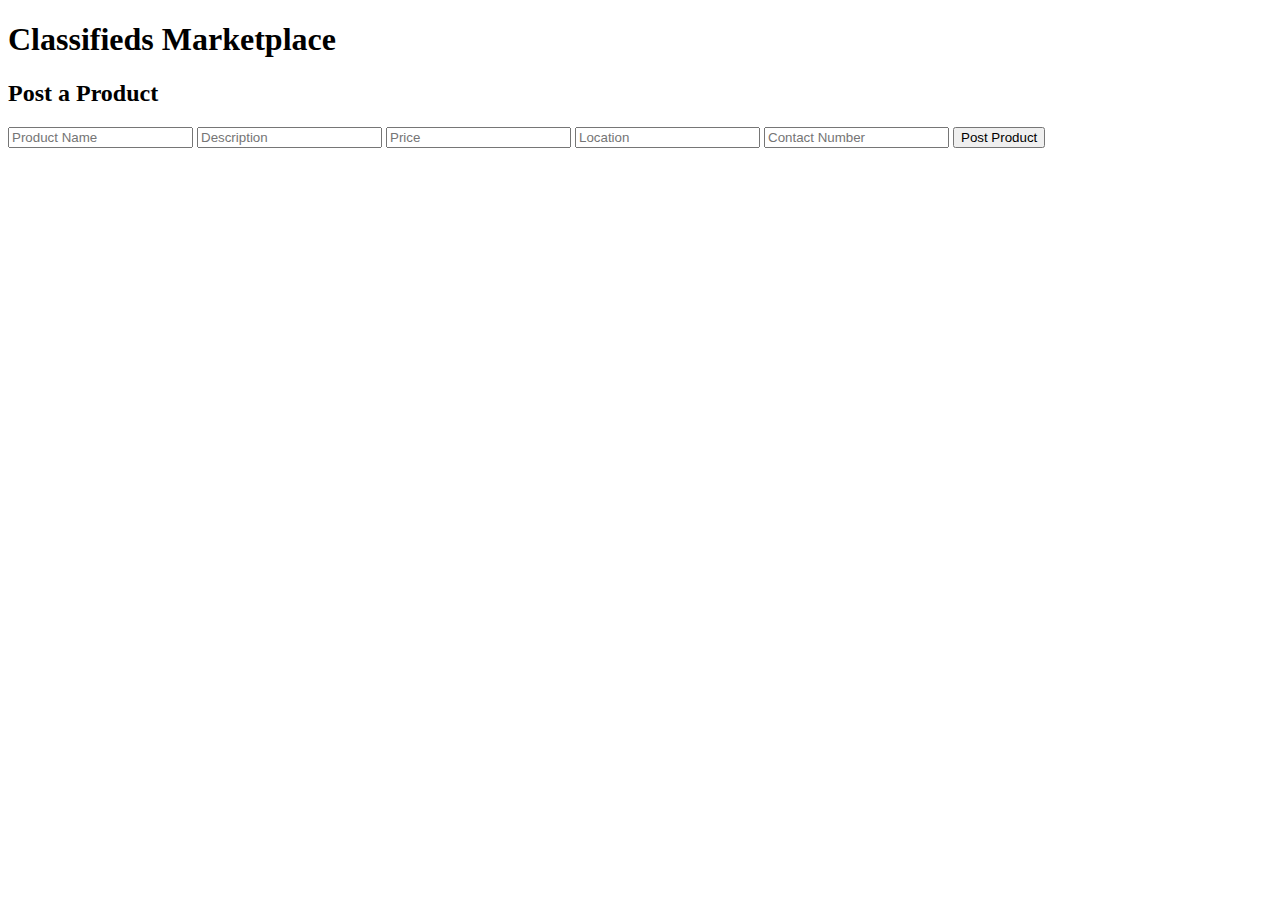
==== classifieds web application/index.html @ 9fd664ca "Create index.html" ====
<!DOCTYPE html>
<html lang="en">
<head>
    <meta charset="UTF-8">
    <meta name="viewport" content="width=device-width, initial-scale=1.0">
    <link rel="stylesheet" href="styles.css">
    <title>Classifieds Web Application</title>
</head>
<body>
    <header>
        <h1>Classifieds Marketplace</h1>
    </header>

    <form id="postForm">
        <h2>Post a Product</h2>
        <input type="text" name="productName" placeholder="Product Name" required>
        <input type="text" name="description" placeholder="Description" required>
        <input type="number" name="price" placeholder="Price" required>
        <input type="text" name="location" placeholder="Location" required>
        <input type="text" name="mobile" placeholder="Contact Number" required>
        <button type="submit">Post Product</button>
    </form>

    <ul id="productList"></ul>

    <div id="order-summary" style="display: none;">
        <h2>Order Summary</h2>
        <div id="summary-details"></div>
    </div>

    <script src="script.js"></script>
</body>
</html>
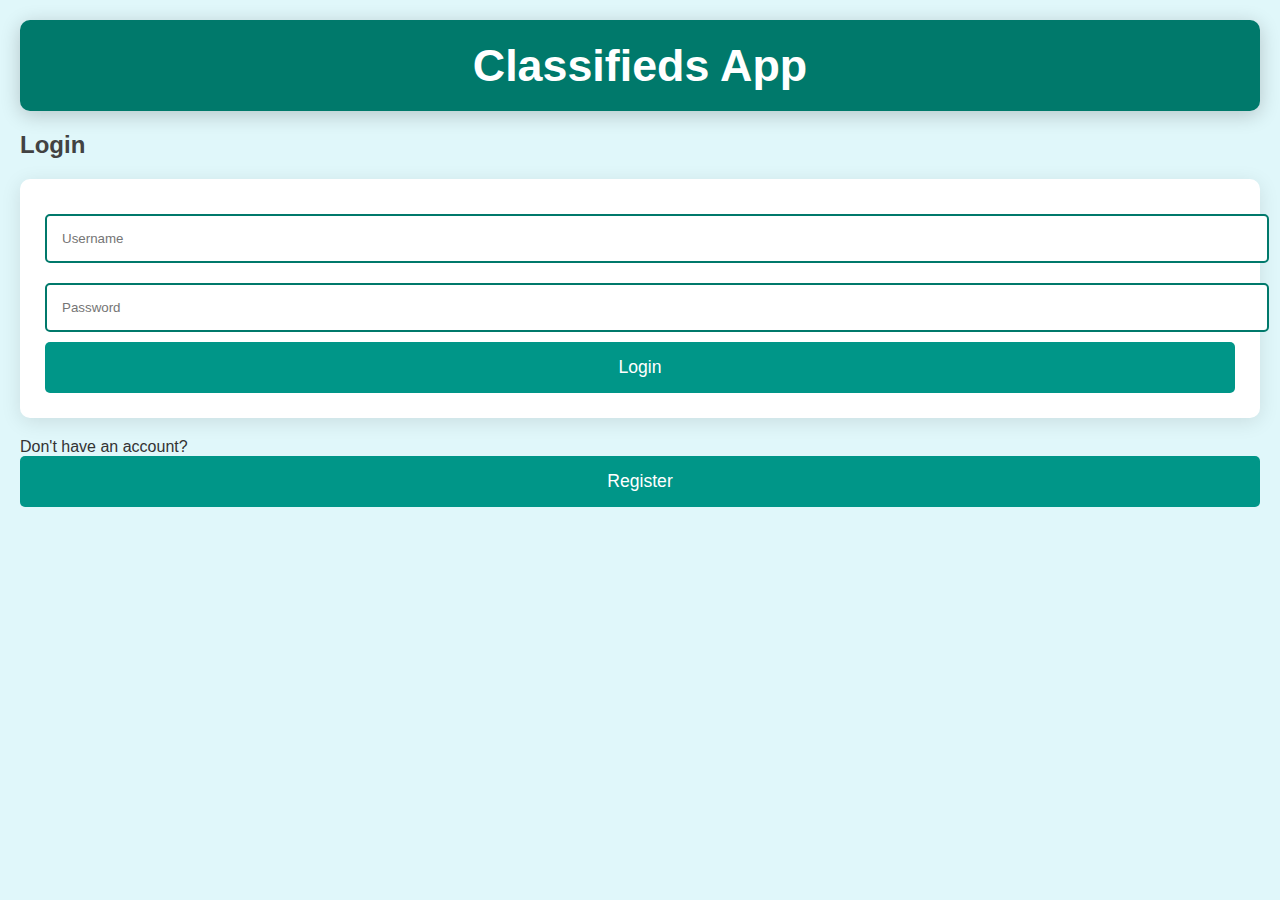
==== commit 4c441794: "Update index.html" ====
--- a/classifieds web application/index.html
+++ b/classifieds web application/index.html
@@ -3,31 +3,61 @@
 <head>
     <meta charset="UTF-8">
     <meta name="viewport" content="width=device-width, initial-scale=1.0">
+    <title>Classifieds App</title>
     <link rel="stylesheet" href="styles.css">
-    <title>Classifieds Web Application</title>
 </head>
 <body>
     <header>
-        <h1>Classifieds Marketplace</h1>
+        <h1>Classifieds App</h1>
+        <div id="user-info"></div>
+        <button id="logout-btn" style="display:none;">Logout</button>
     </header>
+    <main>
+        <section id="auth-section">
+            <h2>Login</h2>
+            <form id="login-form">
+                <input type="text" id="username" placeholder="Username" required>
+                <input type="password" id="password" placeholder="Password" required>
+                <button type="submit">Login</button>
+            </form>
+            <p>Don't have an account? <button id="register-btn">Register</button></p>
+        </section>
 
-    <form id="postForm">
-        <h2>Post a Product</h2>
-        <input type="text" name="productName" placeholder="Product Name" required>
-        <input type="text" name="description" placeholder="Description" required>
-        <input type="number" name="price" placeholder="Price" required>
-        <input type="text" name="location" placeholder="Location" required>
-        <input type="text" name="mobile" placeholder="Contact Number" required>
-        <button type="submit">Post Product</button>
+        <section id="register-section" style="display:none;">
+            <h2>Register</h2>
+            <form id="register-form">
+                <input type="text" id="new-username" placeholder="Username" required>
+                <input type="password" id="new-password" placeholder="Password" required>
+                <button type="submit">Register</button>
+            </form>
+            <p>Already have an account? <button id="back-to-login-btn">Back to Login</button></p>
+        </section>
+
+        <section id="ad-form" style="display:none;">
+    <h2>Post an Ad</h2>
+    <form id="form">
+        <input type="text" id="title" placeholder="Ad Title" required>
+        <input type="text" id="description" placeholder="Description" required>
+        <input type="text" id="price" placeholder="Price" required>
+        <input type="file" id="image" accept="image/*" required>
+        <input type="text" id="location" placeholder="Your Location" required>
+        <input type="text" id="mobile" placeholder="Your Mobile Number" required>
+        <button type="submit">Submit Ad</button>
     </form>
+</section>
 
-    <ul id="productList"></ul>
 
-    <div id="order-summary" style="display: none;">
-        <h2>Order Summary</h2>
-        <div id="summary-details"></div>
-    </div>
+        <section id="ads" style="display:none;">
+            <h2>Available Ads</h2>
+            <ul id="ad-list"></ul>
+        </section>
 
+        <section id="order-summary" style="display:none;">
+            <h2>Order Summary</h2>
+            <div id="summary-details"></div>
+            <button id="close-summary-btn">Close Summary</button>
+        </section>
+    </main>
     <script src="script.js"></script>
 </body>
 </html>
--- a/classifieds web application/styles.css
+++ b/classifieds web application/styles.css
@@ -0,0 +1,92 @@
+body {
+    font-family: 'Arial', sans-serif;
+    margin: 0;
+    padding: 20px;
+    background: #e0f7fa; /* Light teal background */
+    color: #333;
+}
+
+header {
+    background: #00796b; /* Deep teal */
+    color: #ffffff;
+    padding: 20px 0;
+    text-align: center;
+    border-radius: 10px;
+    box-shadow: 0 4px 20px rgba(0, 0, 0, 0.2);
+}
+
+h1 {
+    margin: 0;
+    font-size: 2.8em;
+}
+
+h2 {
+    color: #424242;
+}
+
+form {
+    background: #ffffff; /* White background */
+    padding: 25px;
+    border-radius: 10px;
+    box-shadow: 0 4px 20px rgba(0, 0, 0, 0.1);
+    margin-bottom: 20px;
+}
+
+input {
+    width: 100%;
+    padding: 15px;
+    margin: 10px 0;
+    border: 2px solid #00796b; /* Deep teal */
+    border-radius: 5px;
+    transition: border 0.3s, box-shadow 0.3s;
+}
+
+input:focus {
+    border-color: #26a69a; /* Bright teal */
+    box-shadow: 0 0 5px rgba(38, 166, 154, 0.5);
+    outline: none;
+}
+
+button {
+    padding: 15px;
+    background: #009688; /* Bright teal */
+    color: #ffffff;
+    border: none;
+    border-radius: 5px;
+    cursor: pointer;
+    font-size: 1.1em;
+    transition: background 0.3s, transform 0.2s;
+    width: 100%;
+}
+
+button:hover {
+    background: #00796b; /* Darker teal */
+    transform: translateY(-2px);
+}
+
+ul {
+    list-style-type: none;
+    padding: 0;
+}
+
+li {
+    background: #ffffff; /* White background */
+    padding: 20px;
+    margin: 15px 0;
+    border-radius: 10px;
+    box-shadow: 0 4px 10px rgba(0, 0, 0, 0.1);
+    transition: transform 0.3s;
+}
+
+li:hover {
+    transform: scale(1.02);
+}
+
+#order-summary {
+    background: #ffffff; /* White background */
+    padding: 20px;
+    border: 1px solid #ccc;
+    border-radius: 10px;
+    box-shadow: 0 4px 20px rgba(0, 0, 0, 0.1);
+    margin-top: 20px;
+}
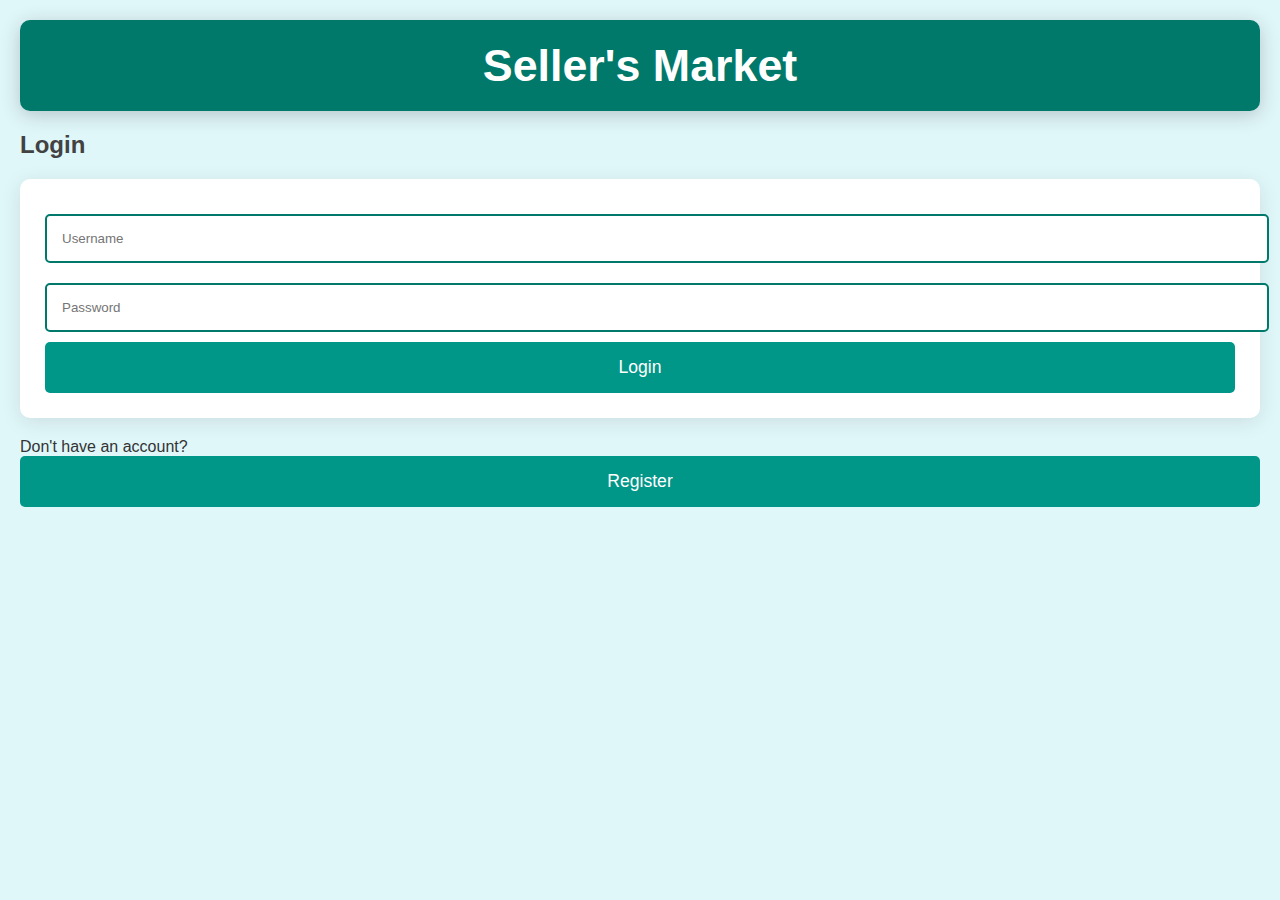
==== commit 4273529b: "Update index.html" ====
--- a/classifieds web application/index.html
+++ b/classifieds web application/index.html
@@ -3,14 +3,15 @@
 <head>
     <meta charset="UTF-8">
     <meta name="viewport" content="width=device-width, initial-scale=1.0">
-    <title>Classifieds App</title>
+    <title>Seller's Market</title>
     <link rel="stylesheet" href="styles.css">
 </head>
 <body>
     <header>
-        <h1>Classifieds App</h1>
+        <h1>Seller's Market</h1>
         <div id="user-info"></div>
         <button id="logout-btn" style="display:none;">Logout</button>
+        <button id="sell-product-btn" style="display:none;">Sell Product</button>
     </header>
     <main>
         <section id="auth-section">
@@ -33,20 +34,6 @@
             <p>Already have an account? <button id="back-to-login-btn">Back to Login</button></p>
         </section>
 
-        <section id="ad-form" style="display:none;">
-    <h2>Post an Ad</h2>
-    <form id="form">
-        <input type="text" id="title" placeholder="Ad Title" required>
-        <input type="text" id="description" placeholder="Description" required>
-        <input type="text" id="price" placeholder="Price" required>
-        <input type="file" id="image" accept="image/*" required>
-        <input type="text" id="location" placeholder="Your Location" required>
-        <input type="text" id="mobile" placeholder="Your Mobile Number" required>
-        <button type="submit">Submit Ad</button>
-    </form>
-</section>
-
-
         <section id="ads" style="display:none;">
             <h2>Available Ads</h2>
             <ul id="ad-list"></ul>
--- a/classifieds web application/styles.css
+++ b/classifieds web application/styles.css
@@ -76,10 +76,18 @@
     border-radius: 10px;
     box-shadow: 0 4px 10px rgba(0, 0, 0, 0.1);
     transition: transform 0.3s;
+    border-left: 5px solid #009688; /* Bright teal */
 }
 
 li:hover {
     transform: scale(1.02);
+}
+
+img {
+    display: block;
+    margin: 10px 0;
+    max-width: 100%;
+    border-radius: 8px;
 }
 
 #order-summary {
@@ -90,3 +98,17 @@
     box-shadow: 0 4px 20px rgba(0, 0, 0, 0.1);
     margin-top: 20px;
 }
+
+#summary-details strong {
+    color: #00796b; /* Deep teal for summary details */
+}
+
+@media (max-width: 600px) {
+    input, button {
+        font-size: 0.9em;
+    }
+
+    h1 {
+        font-size: 2.2em;
+    }
+}
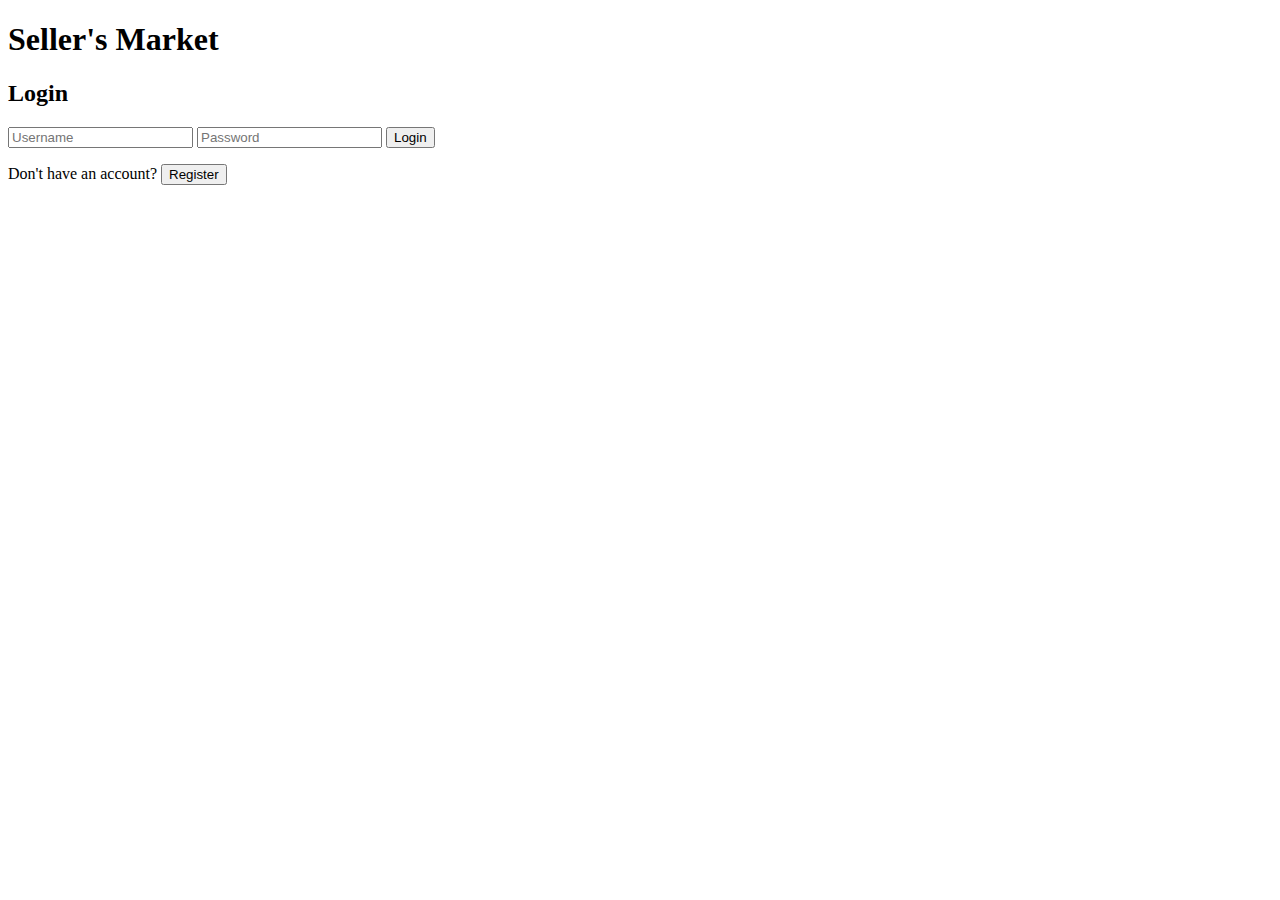
==== commit e9853c61: "Create index.html" ====
--- a/classifieds web application/index.html
+++ b/classifieds web application/index.html
@@ -11,7 +11,7 @@
         <h1>Seller's Market</h1>
         <div id="user-info"></div>
         <button id="logout-btn" style="display:none;">Logout</button>
-        <button id="sell-product-btn" style="display:none;">Sell Product</button>
+        <button id="sell-product-btn" style="display:none;" onclick="window.location.href='post-ad.html'">Sell Product</button>
     </header>
     <main>
         <section id="auth-section">
@@ -39,11 +39,11 @@
             <ul id="ad-list"></ul>
         </section>
 
-        <section id="order-summary" style="display:none;">
-            <h2>Order Summary</h2>
-            <div id="summary-details"></div>
-            <button id="close-summary-btn">Close Summary</button>
-        </section>
+        <!-- Order Summary Modal -->
+        <div id="order-summary" style="display:none;">
+            <div id="summary-content"></div>
+            <button onclick="closeOrderSummary()">Close</button>
+        </div>
     </main>
     <script src="script.js"></script>
 </body>
